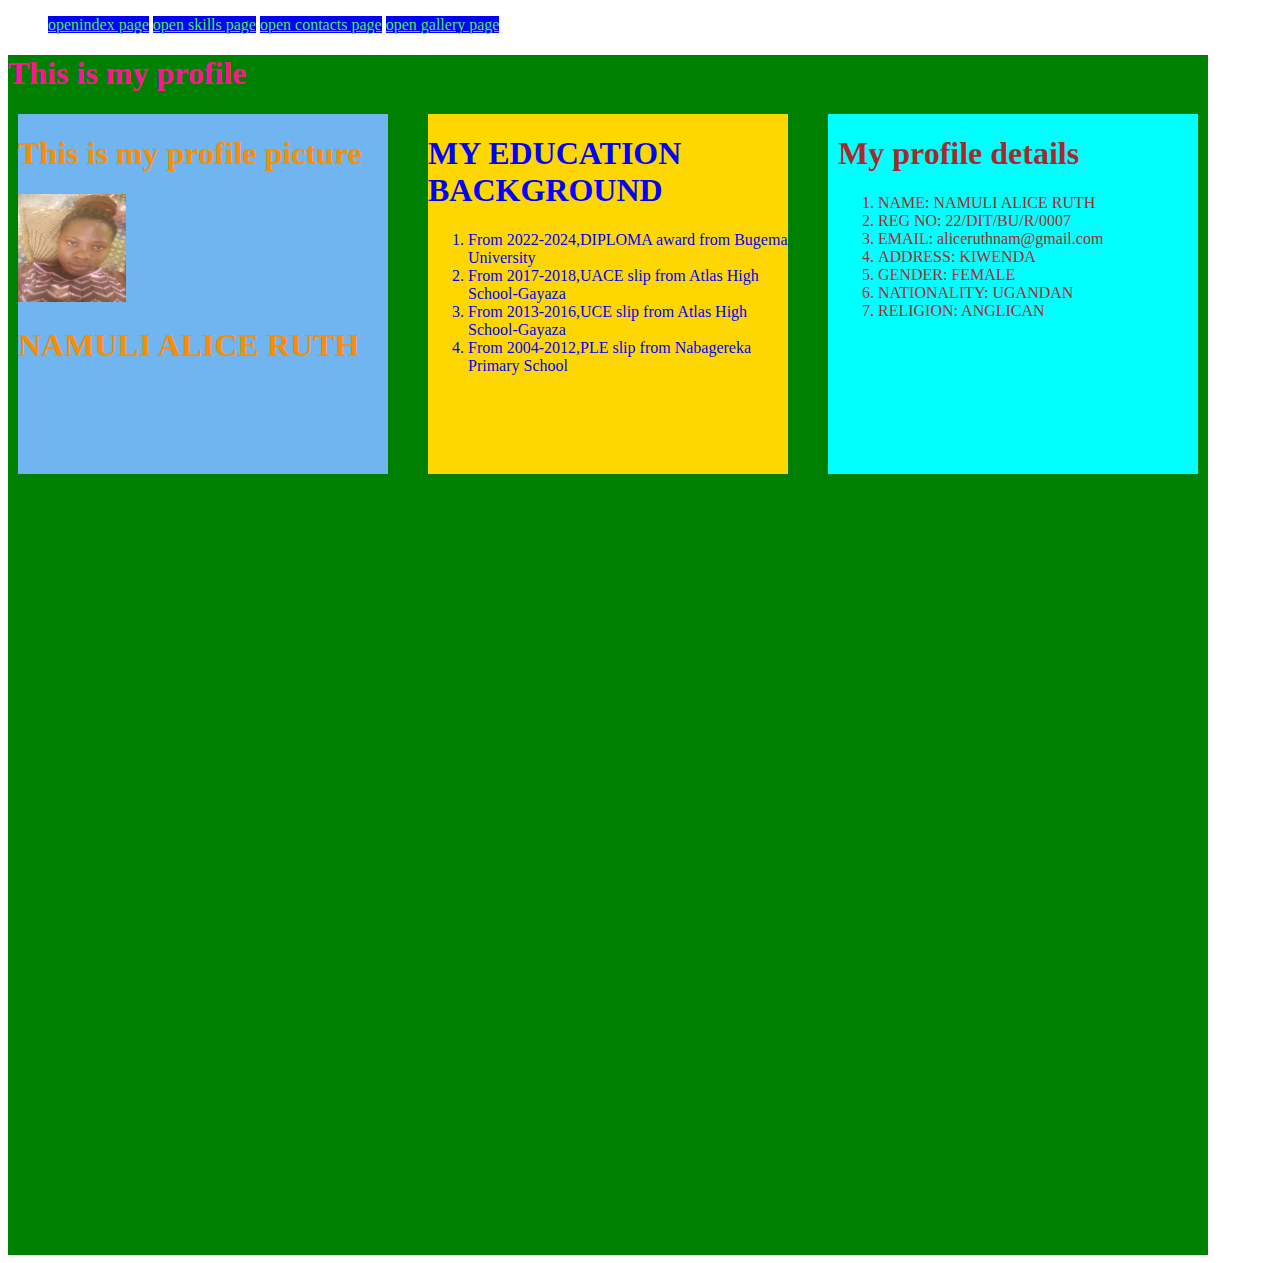
==== index.html @ d6e61d11 "my page" ====
<!DOCTYPE html>
<html lang="en">
<head>
    <meta charset="UTF-8">
    <meta name="viewport" content="width=device-width, initial-scale=1.0">
    <title>home page</title>
</head>
<style>
    .parentdiv{
        background-color: green;
        height: 1200px;
        width: 1200px;
        color: deeppink;
    }
    .mypictureprofile{
        background-color: rgb(113, 181, 240);
        height: 30%;
        width: 30%;
        margin-left: 10px;
        float: left;
        padding-right: 10px;
        color: rgb(247, 142, 6);
        
    }
    .myprofiledetails{
        background-color: aqua;
        height: 30%;
        width: 30%;
        margin-right: 10px;
        float: right;
        padding-left: 10px;
        color: brown;
    }
    .myeducationbackgroud{
    background-color: gold;
    height:30%;
    width: 30%;
    float: right;
    margin-right: 40px;
    color: blue;       
    }
    
    .nav ul a{
        background-color: blue;
        color: rgb(72, 236, 80);
        
    }
    .nav ul a:hover{
        background-color: blueviolet;
        color: bisque;
    }
   
</style>
<body>
    <nav class="nav">
        <ul>
        <a href="index.html">openindex page</a>
        <a href="skills.html">open skills page</a>
        <a href="contacts.html">open contacts page</a>
        <a href="gallery.html">open gallery page</a>
        </ul>    
    </nav>
    
    <!--this is a parent div with two nested divs-->
    <div class="parentdiv">
        <h1>This is my profile</h1>
        <!--this is my picture profile-->
        <div class="mypictureprofile">
            <h1>This is my profile picture</h1>
            <img src="alice.jpg" height="30%" width="30%" alt="this is a ugandan lady">
            <h1>NAMULI ALICE RUTH</h1>
        </div>
        <!--this is my profile details-->
        <div class="myprofiledetails">
            <h1>My profile details</h1>
            <ol>
                <li>NAME: NAMULI ALICE RUTH</li>
                <li>REG NO: 22/DIT/BU/R/0007</li>
                <li>EMAIL: aliceruthnam@gmail.com</li>
                <li>ADDRESS: KIWENDA</li>
                <li>GENDER: FEMALE</li>
                <li>NATIONALITY: UGANDAN</li>
                <li>RELIGION: ANGLICAN</li>
            </ol>
        </div>

        <div class="myeducationbackgroud">
            <H1>MY EDUCATION BACKGROUND</H1>
            <ol>
            <li>From 2022-2024,DIPLOMA award from Bugema University</li>
            <li>From 2017-2018,UACE slip from Atlas High School-Gayaza</li>
            <li>From 2013-2016,UCE slip from Atlas High School-Gayaza</li>
            <li>From 2004-2012,PLE slip from Nabagereka Primary School</li>
            </ol>
        </div>
    </div>

</body>
</html>
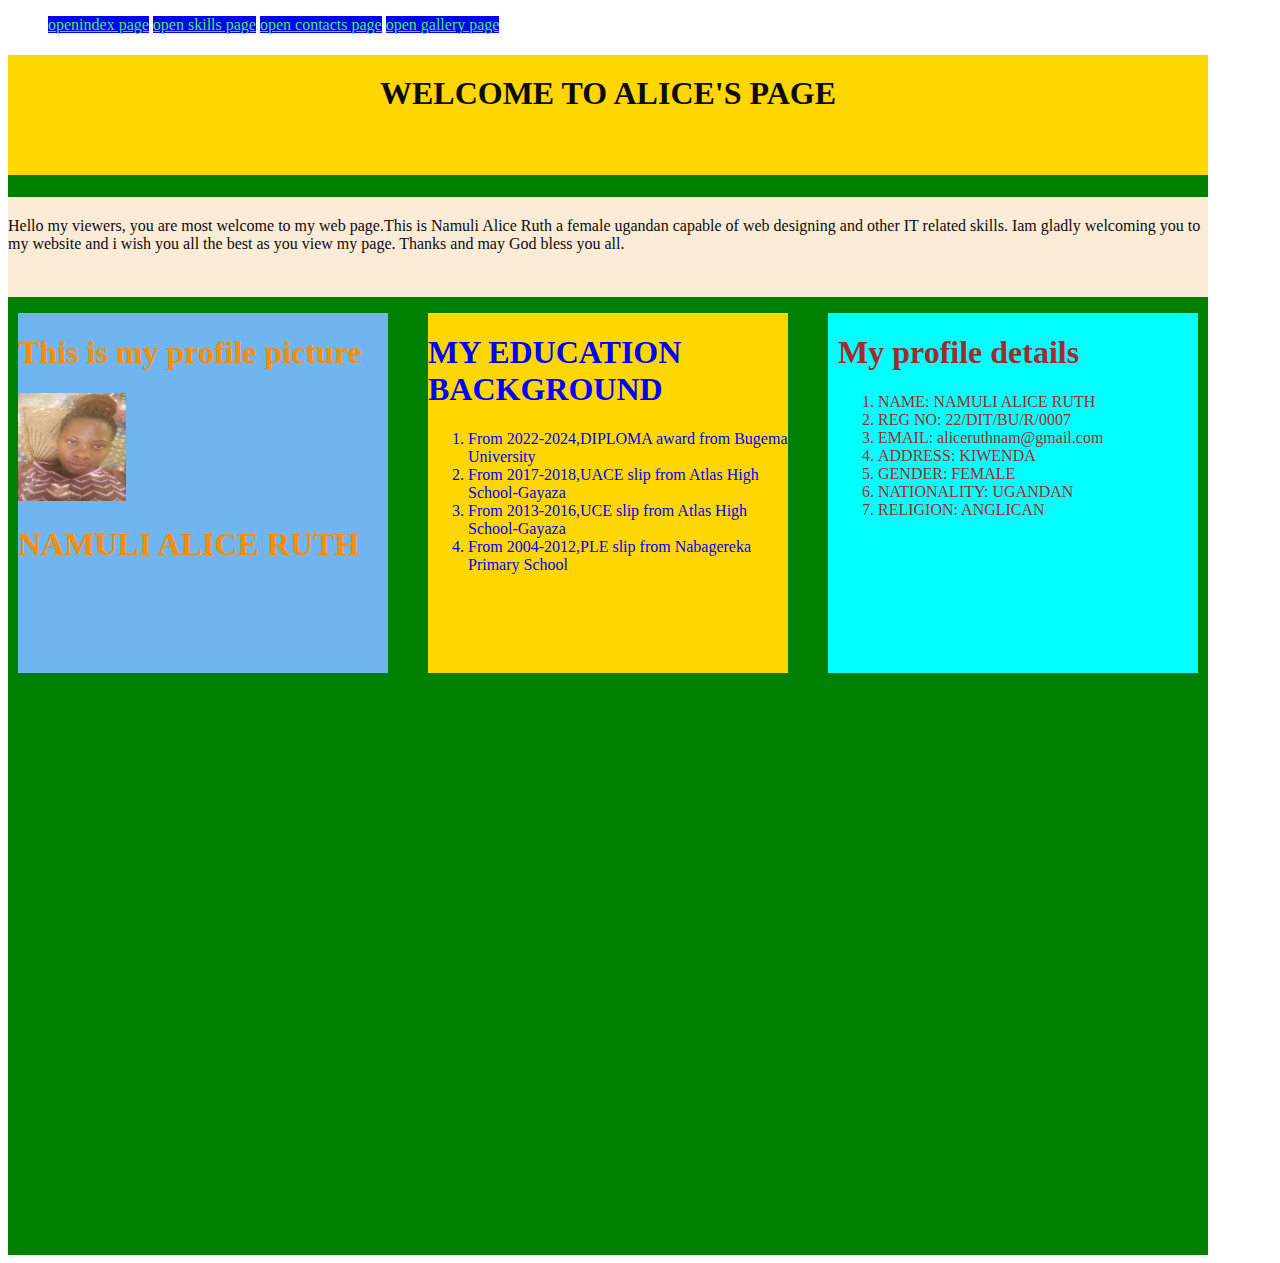
==== commit 3ca205f3: "Update index.html" ====
--- a/index.html
+++ b/index.html
@@ -10,7 +10,7 @@
         background-color: green;
         height: 1200px;
         width: 1200px;
-        color: deeppink;
+        color: rgb(12, 12, 12);
     }
     .mypictureprofile{
         background-color: rgb(113, 181, 240);
@@ -63,7 +63,8 @@
     
     <!--this is a parent div with two nested divs-->
     <div class="parentdiv">
-        <h1>This is my profile</h1>
+        <h1 style="background-color: gold; height: 100px; text-align: center;padding-top: 20px; font-family: 'Times New Roman';">WELCOME TO ALICE'S PAGE</h1>
+        <P style="background-color: antiquewhite; height: 80px;padding-top: 20px;">Hello my viewers, you are most welcome to my web page.This is  Namuli Alice Ruth a female ugandan capable of web designing and other IT related skills. Iam gladly welcoming you to my website and i wish you all the best as you view my page. Thanks and may God bless you all.</P>
         <!--this is my picture profile-->
         <div class="mypictureprofile">
             <h1>This is my profile picture</h1>
@@ -92,7 +93,9 @@
             <li>From 2013-2016,UCE slip from Atlas High School-Gayaza</li>
             <li>From 2004-2012,PLE slip from Nabagereka Primary School</li>
             </ol>
-        </div>
+        </div> 
+        
+
     </div>
 
 </body>
